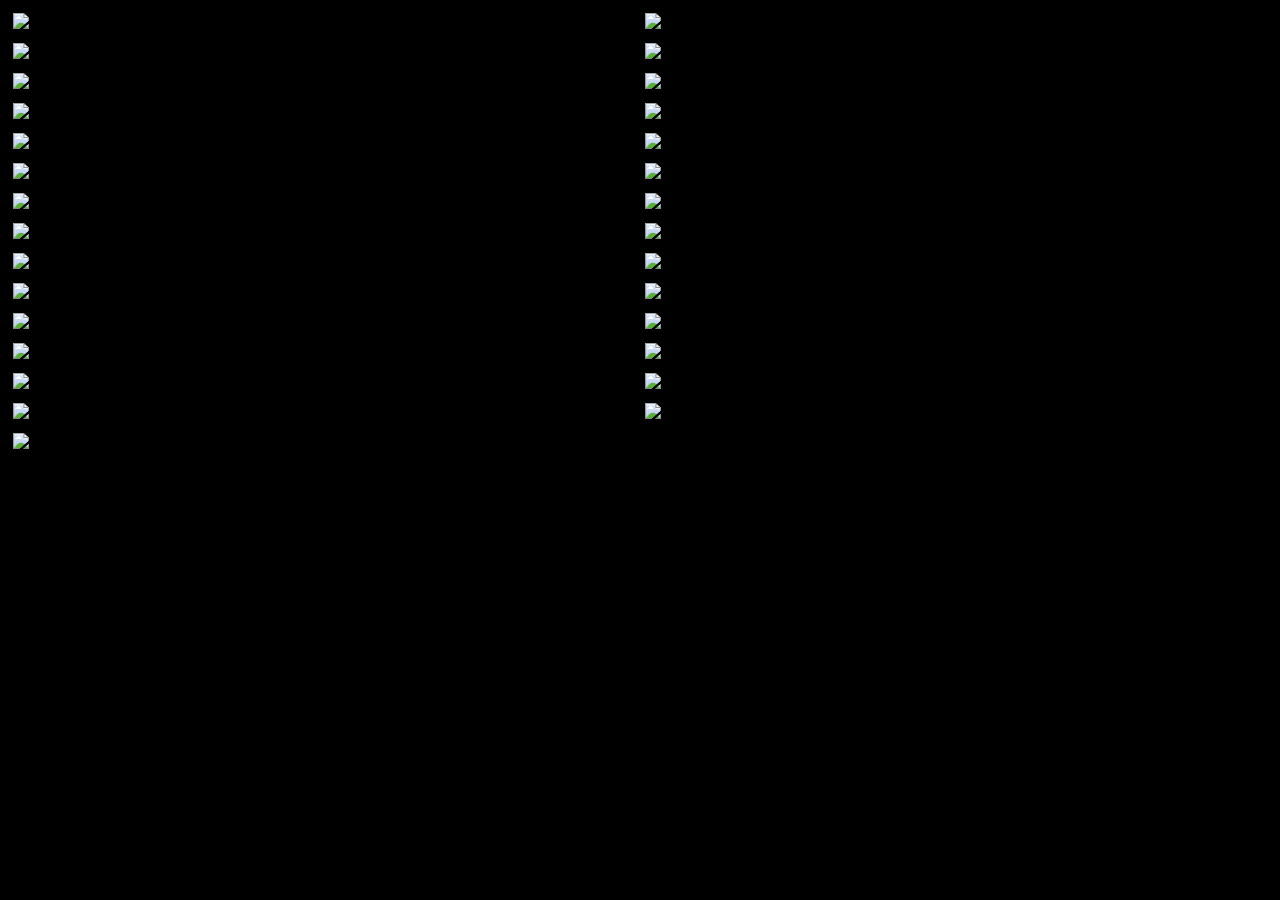
==== docs/images.html @ 601a7ba5 "123" ====
<!DOCTYPE html>
<html lang="en" dir="ltr">
  <head>
    <meta charset="utf-8">
    <title>IMAGES</title>
    <style>
* {
    box-sizing: border-box;
}

.img-container {
    float: left;
    width: 50%;
    padding: 5px;
}

.clearfix::after {
    content: "";
    clear: both;
    display: table;
}
</style>
  </head>
  <body style="background-color: black">

<div class="clearfix">
  <div class="img-container">
    <img src="images/SAIC1996.jpg" style="width:100%">
  </div>
  <div class="img-container">
    <img src="images/SAIC1999.jpg"style="width:100%">
  </div>
  <div class="img-container">
    <img src="images/SAIC2001.jpg" style="width:100%">
  </div>
  <div class="img-container">
    <img src="images/SAIC2003.jpg" style="width:100%">
  </div>
  <div class="img-container">
    <img src="images/SAIC2004.jpg" style="width:100%">
  </div>
  <div class="img-container">
    <img src="images/SAIC2005.jpg" style="width:100%">
  </div>
  <div class="img-container">
    <img src="images/SAIC2005_1.jpg" style="width:100%">
  </div>
  <div class="img-container">
    <img src="images/SAIC2005_2.jpg" style="width:100%">
  </div>
  <div class="img-container">
    <img src="images/SAIC2006.jpg" style="width:100%">
  </div>
  <div class="img-container">
    <img src="images/SAIC2006_1.jpg" style="width:100%">
  </div>
  <div class="img-container">
    <img src="images/SAIC2006_2.jpg" style="width:100%">
  </div>
  <div class="img-container">
    <img src="images/SAIC2006_3.jpg" style="width:100%">
  </div>
  <div class="img-container">
    <img src="images/SAIC2007.jpg" style="width:100%">
  </div>
  <div class="img-container">
    <img src="images/SAIC2007_1.jpg" style="width:100%">
  </div>
  <div class="img-container">
    <img src="images/SAIC2007_2.jpg" style="width:100%">
  </div>
  <div class="img-container">
    <img src="images/SAIC2008.jpg" style="width:100%">
  </div>
  <div class="img-container">
    <img src="images/SAIC2009.jpg" style="width:100%">
  </div>
  <div class="img-container">
    <img src="images/SAIC2009_1.jpg" style="width:100%">
  </div>
  <div class="img-container">
    <img src="images/SAIC2010.jpg" style="width:100%">
  </div>
  <div class="img-container">
    <img src="images/SAIC2011.jpg" style="width:100%">
  </div>
  <div class="img-container">
    <img src="images/SAIC2012.jpg" style="width:90%">
  </div>
  <div class="img-container">
    <img src="images/SAIC2013.jpg" style="width:100%">
  </div>
  <div class="img-container">
    <img src="images/SAIC2013_1.jpg" style="width:100%">
  </div>
  <div class="img-container">
    <img src="images/SAIC2014.jpg" style="width:100%">
  </div>
  <div class="img-container">
    <img src="images/SAIC2014_1.jpg" style="width:100%">
  </div>
  <div class="img-container">
    <img src="images/SAIC2015.jpg" style="width:100%">
  </div>
  <div class="img-container">
    <img src="images/SAIC2016.jpg" style="width:100%">
  </div>
  <div class="img-container">
    <img src="images/SAIC2017.jpg" style="width:100%">
  </div>
  <div class="img-container">
    <img src="images/SAICTODAY.jpg" style="width:100%">
  </div>

</div>

  </body>
</html>
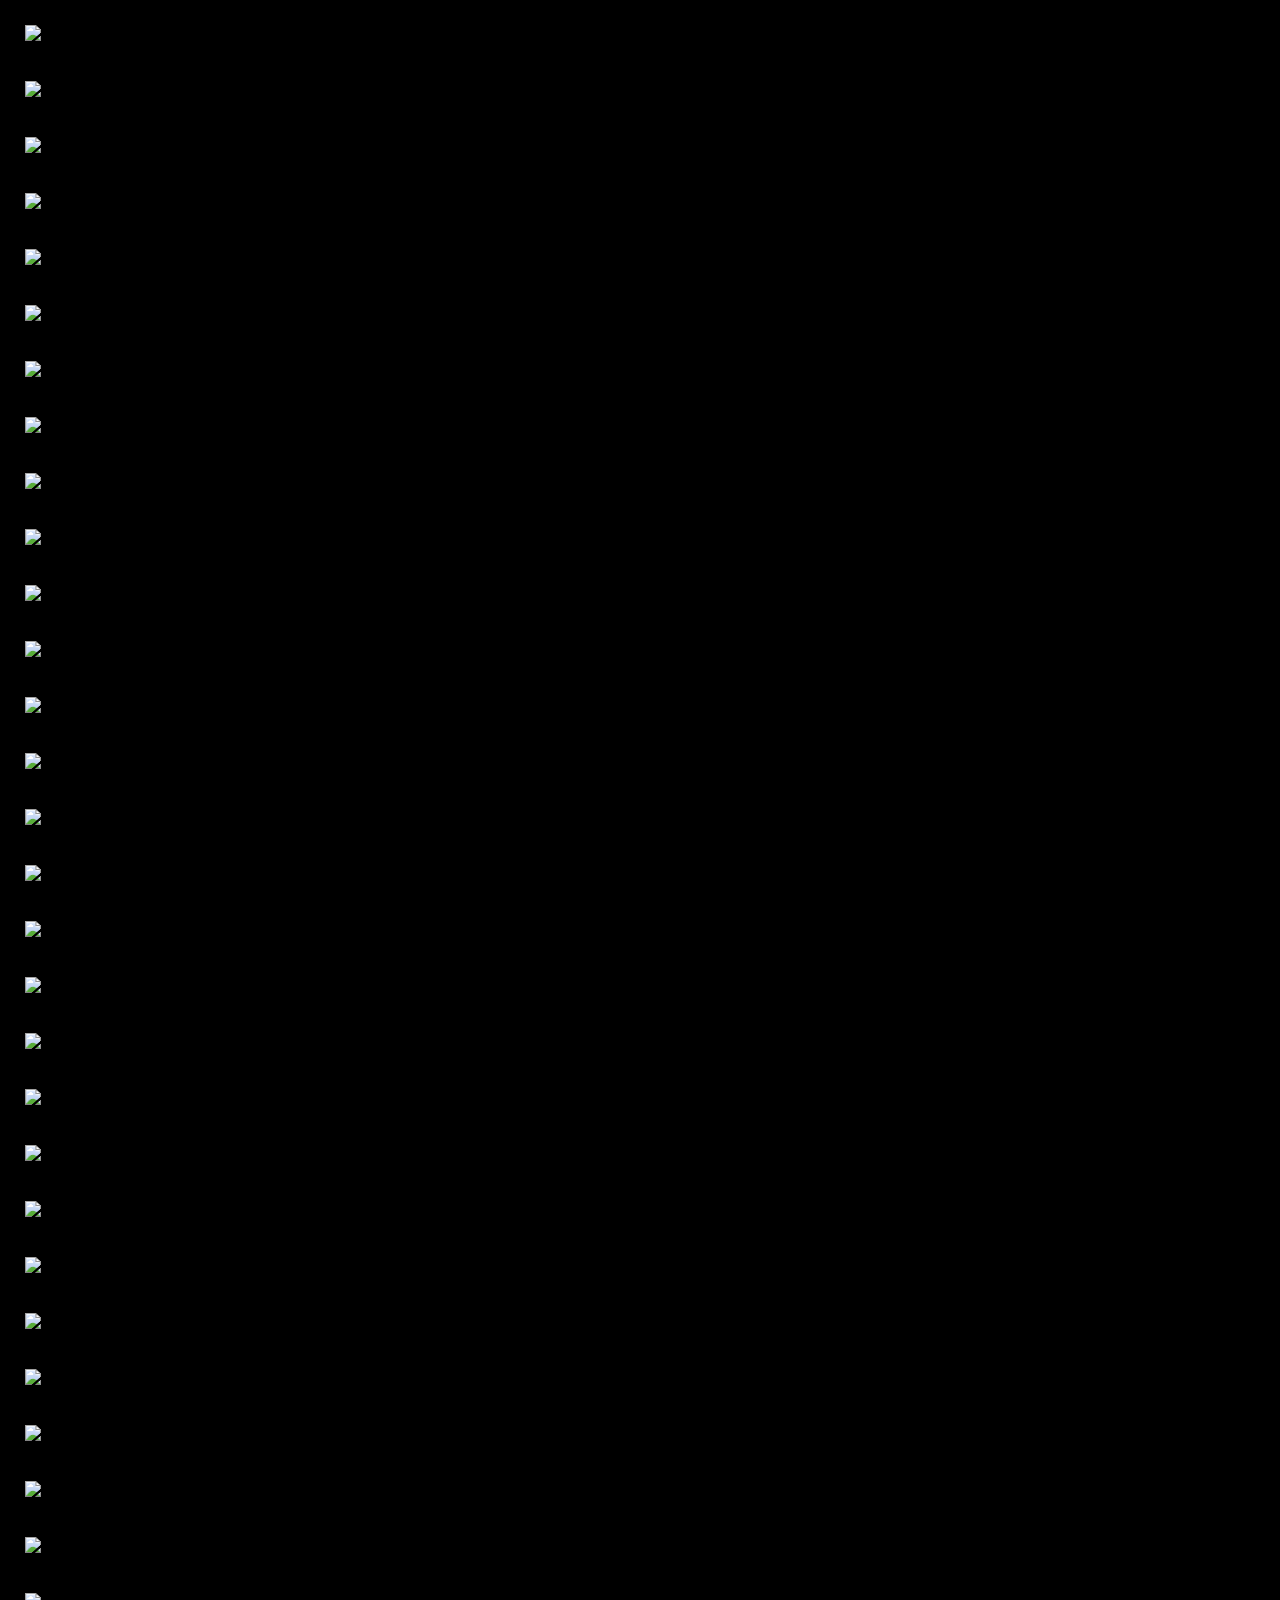
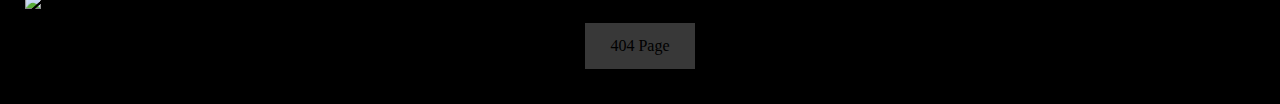
==== commit 07d35ad8: "1" ====
--- a/docs/images.html
+++ b/docs/images.html
@@ -4,113 +4,213 @@
     <meta charset="utf-8">
     <title>IMAGES</title>
     <style>
-* {
-    box-sizing: border-box;
+    body {margin:25px;}
+
+    div.polaroid {
+      width: 80%;
+      background-color: black;
+      box-shadow: 0 4px 8px 0 rgba(0, 0, 0, 0.2), 0 6px 20px 0 rgba(0, 0, 0, 0.19);
+      margin-bottom: 25px;
+    }
+
+    div.container {
+      text-align: center;
+      padding: 10px 20px;
+    }
+    a:link, a:visited {
+    background-color: #383838;
+    color: black;
+    padding: 14px 25px;
+    text-align: center;
+    text-decoration: none;
+    display: inline-block;
 }
 
-.img-container {
-    float: left;
-    width: 50%;
-    padding: 5px;
-}
-
-.clearfix::after {
-    content: "";
-    clear: both;
-    display: table;
+
+a:hover, a:active {
+    background-color: red;
 }
 </style>
   </head>
   <body style="background-color: black">
 
+
 <div class="clearfix">
   <div class="img-container">
     <img src="images/SAIC1996.jpg" style="width:100%">
+    <div class="container">
+      <p></p>
+    </div>
   </div>
   <div class="img-container">
     <img src="images/SAIC1999.jpg"style="width:100%">
+    <div class="container">
+      <p></p>
+    </div>
   </div>
   <div class="img-container">
     <img src="images/SAIC2001.jpg" style="width:100%">
+    <div class="container">
+      <p></p>
+    </div>
   </div>
   <div class="img-container">
     <img src="images/SAIC2003.jpg" style="width:100%">
+    <div class="container">
+      <p></p>
+    </div>
   </div>
   <div class="img-container">
     <img src="images/SAIC2004.jpg" style="width:100%">
+    <div class="container">
+      <p></p>
+    </div>
   </div>
   <div class="img-container">
     <img src="images/SAIC2005.jpg" style="width:100%">
+    <div class="container">
+      <p></p>
+    </div>
   </div>
   <div class="img-container">
     <img src="images/SAIC2005_1.jpg" style="width:100%">
+    <div class="container">
+      <p></p>
+    </div>
   </div>
   <div class="img-container">
     <img src="images/SAIC2005_2.jpg" style="width:100%">
+    <div class="container">
+      <p></p>
+    </div>
   </div>
   <div class="img-container">
     <img src="images/SAIC2006.jpg" style="width:100%">
+    <div class="container">
+      <p></p>
+    </div>
   </div>
   <div class="img-container">
     <img src="images/SAIC2006_1.jpg" style="width:100%">
+    <div class="container">
+      <p></p>
+    </div>
   </div>
   <div class="img-container">
     <img src="images/SAIC2006_2.jpg" style="width:100%">
+    <div class="container">
+      <p></p>
+    </div>
   </div>
   <div class="img-container">
     <img src="images/SAIC2006_3.jpg" style="width:100%">
+    <div class="container">
+      <p></p>
+    </div>
   </div>
   <div class="img-container">
     <img src="images/SAIC2007.jpg" style="width:100%">
+    <div class="container">
+      <p></p>
+    </div>
   </div>
   <div class="img-container">
     <img src="images/SAIC2007_1.jpg" style="width:100%">
+    <div class="container">
+      <p></p>
+    </div>
   </div>
   <div class="img-container">
     <img src="images/SAIC2007_2.jpg" style="width:100%">
+    <div class="container">
+      <p></p>
+    </div>
   </div>
   <div class="img-container">
     <img src="images/SAIC2008.jpg" style="width:100%">
+    <div class="container">
+      <p></p>
+    </div>
   </div>
   <div class="img-container">
     <img src="images/SAIC2009.jpg" style="width:100%">
+    <div class="container">
+      <p></p>
+    </div>
   </div>
   <div class="img-container">
     <img src="images/SAIC2009_1.jpg" style="width:100%">
+    <div class="container">
+      <p></p>
+    </div>
   </div>
   <div class="img-container">
     <img src="images/SAIC2010.jpg" style="width:100%">
+    <div class="container">
+      <p></p>
+    </div>
   </div>
   <div class="img-container">
     <img src="images/SAIC2011.jpg" style="width:100%">
+    <div class="container">
+      <p></p>
+    </div>
   </div>
   <div class="img-container">
     <img src="images/SAIC2012.jpg" style="width:90%">
+    <div class="container">
+      <p></p>
+    </div>
   </div>
   <div class="img-container">
     <img src="images/SAIC2013.jpg" style="width:100%">
+    <div class="container">
+      <p></p>
+    </div>
   </div>
   <div class="img-container">
     <img src="images/SAIC2013_1.jpg" style="width:100%">
+    <div class="container">
+      <p></p>
+    </div>
   </div>
   <div class="img-container">
     <img src="images/SAIC2014.jpg" style="width:100%">
+    <div class="container">
+      <p></p>
+    </div>
   </div>
   <div class="img-container">
     <img src="images/SAIC2014_1.jpg" style="width:100%">
+    <div class="container">
+      <p></p>
+    </div>
   </div>
   <div class="img-container">
     <img src="images/SAIC2015.jpg" style="width:100%">
+    <div class="container">
+      <p></p>
+    </div>
   </div>
   <div class="img-container">
     <img src="images/SAIC2016.jpg" style="width:100%">
+    <div class="container">
+      <p></p>
+    </div>
   </div>
   <div class="img-container">
     <img src="images/SAIC2017.jpg" style="width:100%">
+    <div class="container">
+      <p></p>
+    </div>
   </div>
   <div class="img-container">
     <img src="images/SAICTODAY.jpg" style="width:100%">
-  </div>
+    <div class="container">
+      <a href="404.html" target="_blank">404 Page</a>
+    </div>
+  </div>
+
 
 </div>
 
